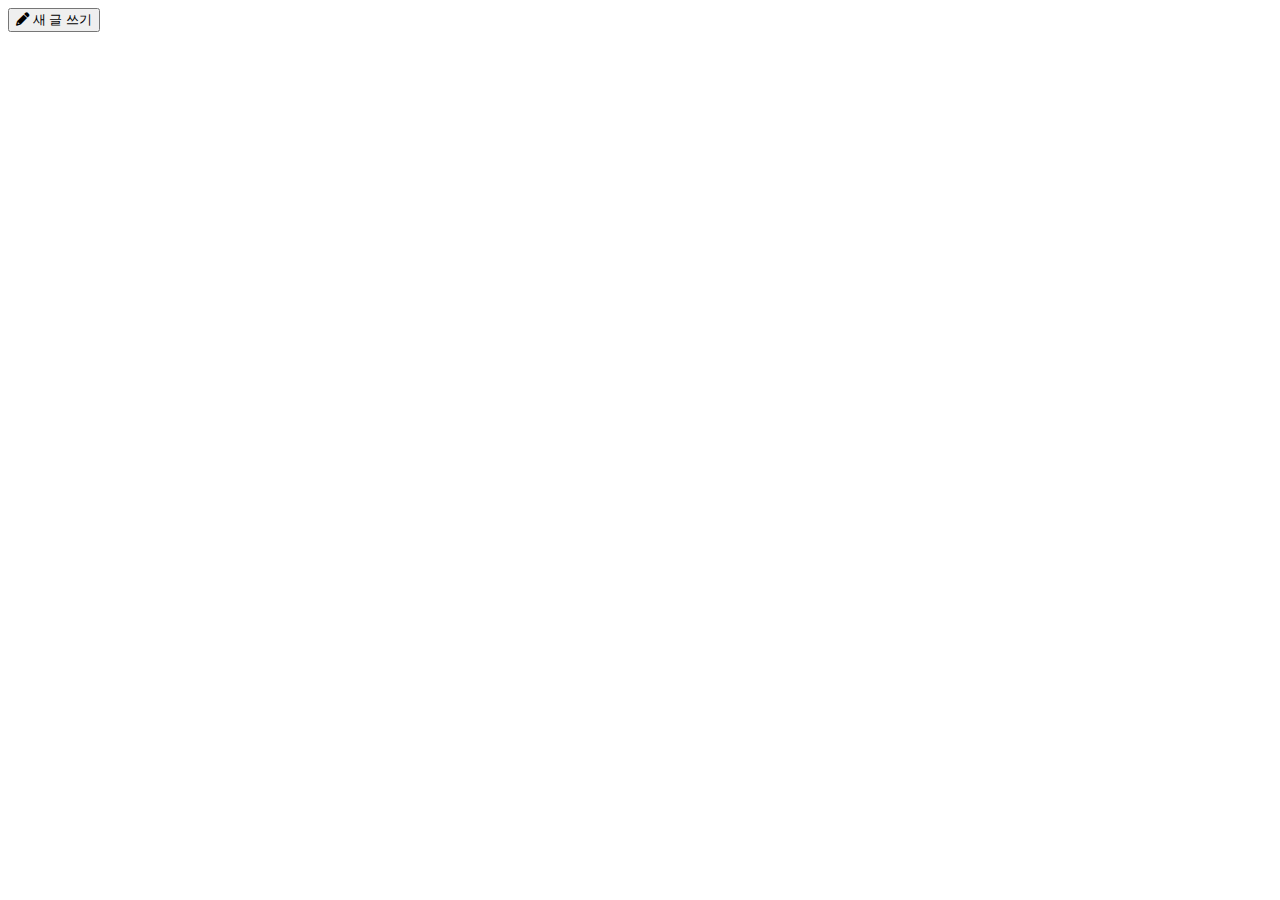
==== week03/src/main/resources/static/index.html @ 07bb1173 "메모장 CRUD" ====
<!DOCTYPE html>
<html lang="en">
<head>
    <meta charset="UTF-8">
    <meta name="viewport"
          content="width=device-width, user-scalable=no, initial-scale=1.0, maximum-scale=1.0, minimum-scale=1.0">
    <meta http-equiv="X-UA-Compatible" content="ie=edge">

    <!-- FontAwesome -->
    <link rel="stylesheet" href="https://cdnjs.cloudflare.com/ajax/libs/font-awesome/6.0.0-beta2/css/all.min.css">

    <!-- CSS -->
    <link rel="stylesheet" type="text/css" href="css/memos.css">

    <!-- JS -->
    <script src="https://ajax.googleapis.com/ajax/libs/jquery/3.5.1/jquery.min.js"></script>
    <script defer src="app.js"></script>

    <title>Bulletin</title>
</head>
<body>
<button class="create-btn" onclick="showMemoBox()"><i class="fa fa-pencil"></i> 새 글 쓰기</button>
<div class ="memo-block">
    <div class="memo-whole-field">
        <input type="text" id="memos-title" placeholder="title">
        <textarea placeholder="Write a content ..." name="contents" id="memos-content" cols="25" rows="10"></textarea>
        <img src="images/send.png" alt="send" onclick="putMemoTitleAndContent()">
    </div>
    <ul class="memo-list"></ul>
</div>
<div class="edit-modal hidden">
    <div class="edit-modal-overlay"></div>
    <div class="edit-modal-content">

    </div>
</div>
</body>
</html>
---- week03/src/main/resources/static/css/memos.css ----
#memos-title {
    display: block;
    width: 18rem;
    height: 2rem;
}

#memos-content {
    width: 18rem;
    height: 6rem;
    resize: none;
}
.memo-whole-field {
    display: none;
}
.memo-whole-field img {
    cursor: pointer;
    position: relative;
    width: 1.2rem;
    height: 1.2rem;
    bottom: 0.3rem;
    right: 2.2rem;
}

.memo-header, .memo-title, .memo-content {
    background: azure;
    margin-bottom: 0.8rem;
}

.memo-template {
    max-width: 50rem;
    max-height: 6rem;

    padding: 0.9rem;
    border: 0.1rem solid cadetblue;
    border-radius: 0.5rem;
}

.memo-header{
    display: flex;
    justify-content: space-between;
}

.memo-header i{
    position: relative;
    cursor: pointer;
    width: 1.2rem;
    height: 1.2rem;
    right: 0.2rem;
}

.edit-modal {
    display: flex;
    justify-content: center;
    align-items: center;
    position: fixed;
    top: 0;
    left: 0;
    width: 100%;
    height: 100%;
}

.edit-modal-overlay {
    background-color: rgba(0, 0, 0, 0.6);
    position: absolute;
    width: 100%;
    height: 100%;
}

.edit-modal-content {
    background: white;
    padding: 3.3rem 3.3rem;
    position: relative;
    top: 0;
    box-shadow: rgba(0, 0, 0, 0.1) 0 4px 12px;
    border-radius: 0.3rem;
    width:40%;
    height: 20%;
}

.edit-close-button {
    cursor: pointer;
    position: absolute;
    right: 0.8rem;
    top: 0.5rem;
}

.edit-button {
    cursor: pointer;
    position: absolute;
    bottom: 0.5rem;
    right: 0.8rem;
}

.hidden {
    display: none;
}

#m-title {
    margin: 0 auto;
    display: block;
    width: 18rem;
    height: 2rem;
}

#m-textarea {
    margin: 0 auto;
    width: 18rem;
    height: 6rem;
    resize: none;
}

.m-title{
    position: center;
}

.m-textarea {
    display: flex;
    justify-content: center;
}
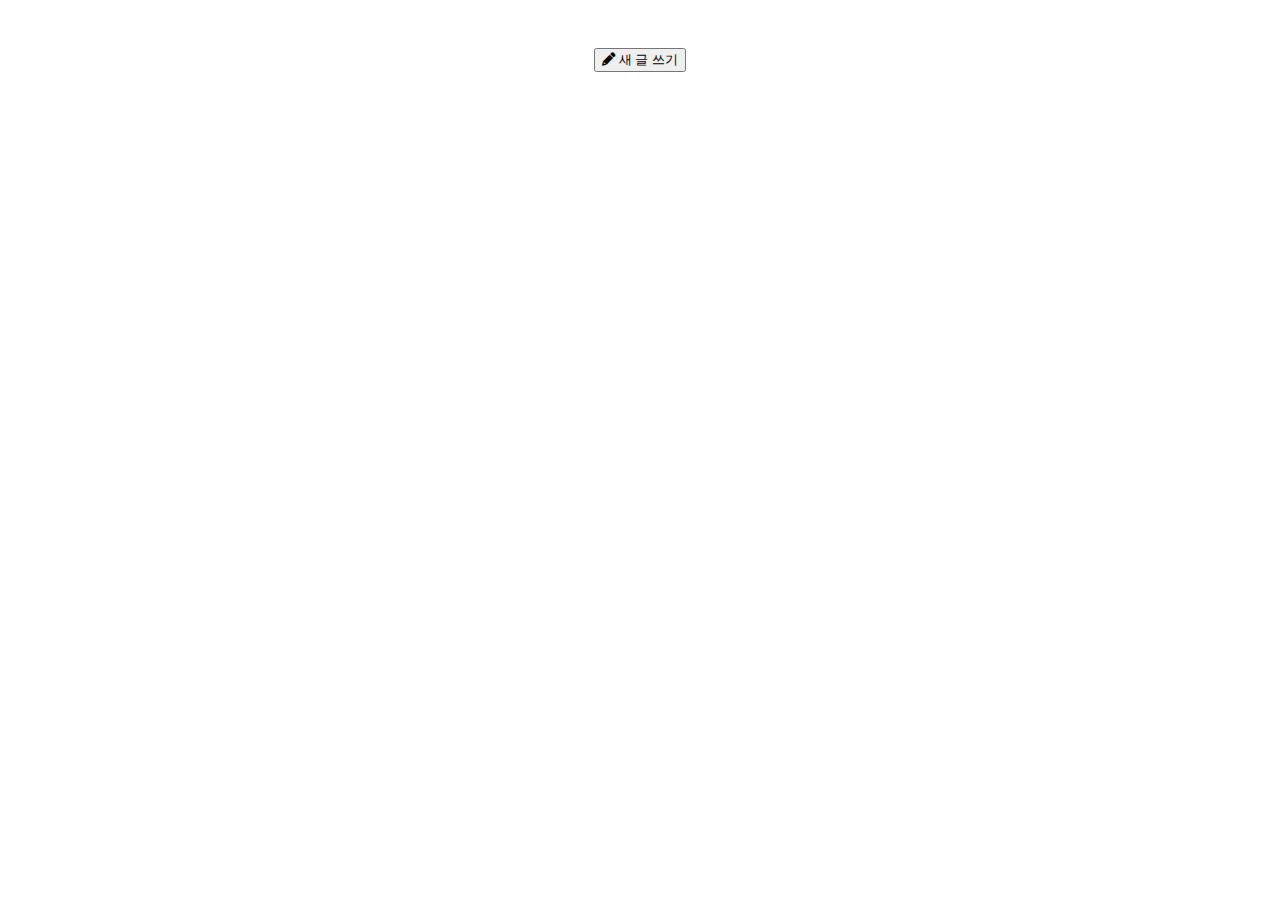
==== commit ac10a715: "메모장 css 다듬기 and 버그수정" ====
--- a/week03/src/main/resources/static/index.html
+++ b/week03/src/main/resources/static/index.html
@@ -1,4 +1,4 @@
-<!DOCTYPE html>
+<!doctype html>
 <html lang="en">
 <head>
     <meta charset="UTF-8">
@@ -6,33 +6,56 @@
           content="width=device-width, user-scalable=no, initial-scale=1.0, maximum-scale=1.0, minimum-scale=1.0">
     <meta http-equiv="X-UA-Compatible" content="ie=edge">
 
+    <!-- og tag-->
+    <meta property="og:title" content="wood's memo">
+    <meta property="og:description" content="오늘 무슨일이 있었는지 글을 남겨주세요">
+    <meta property="og:image" content="images/pepe.png">
+    <meta name="description" content="Make your memos and comments here,
+                                      and see other people's memos and comments,
+                                      which will make your life happy">
+
     <!-- FontAwesome -->
     <link rel="stylesheet" href="https://cdnjs.cloudflare.com/ajax/libs/font-awesome/6.0.0-beta2/css/all.min.css">
 
     <!-- CSS -->
     <link rel="stylesheet" type="text/css" href="css/memos.css">
 
+    <!-- bootstrap -->
+    <link href="https://cdn.jsdelivr.net/npm/bootstrap@5.1.3/dist/css/bootstrap.min.css" rel="stylesheet" integrity="sha384-1BmE4kWBq78iYhFldvKuhfTAU6auU8tT94WrHftjDbrCEXSU1oBoqyl2QvZ6jIW3" crossorigin="anonymous">
+
     <!-- JS -->
     <script src="https://ajax.googleapis.com/ajax/libs/jquery/3.5.1/jquery.min.js"></script>
-    <script defer src="app.js"></script>
+    <script defer src="javascript/app.js"></script>
 
     <title>Bulletin</title>
 </head>
 <body>
-<button class="create-btn" onclick="showMemoBox()"><i class="fa fa-pencil"></i> 새 글 쓰기</button>
+<div id="memo-home">
+<div>
 <div class ="memo-block">
+    <div class="memo-write-block"></div>
     <div class="memo-whole-field">
         <input type="text" id="memos-title" placeholder="title">
         <textarea placeholder="Write a content ..." name="contents" id="memos-content" cols="25" rows="10"></textarea>
         <img src="images/send.png" alt="send" onclick="putMemoTitleAndContent()">
     </div>
-    <ul class="memo-list"></ul>
+    <div class="memo-list"></div>
+</div>
+<div class="memo-pages-wrapper">
+    <div class="memo-pages-block">
+        <div class="memo-pages-front"></div>
+        <div class="memo-pages-rear"></div>
+    </div>
 </div>
 <div class="edit-modal hidden">
     <div class="edit-modal-overlay"></div>
     <div class="edit-modal-content">
-
+        <div class="modal-edit-input"></div>
     </div>
 </div>
+</div>
+</div>
+<script src="https://cdn.jsdelivr.net/npm/@popperjs/core@2.10.2/dist/umd/popper.min.js" integrity="sha384-7+zCNj/IqJ95wo16oMtfsKbZ9ccEh31eOz1HGyDuCQ6wgnyJNSYdrPa03rtR1zdB" crossorigin="anonymous"></script>
+<script src="https://cdn.jsdelivr.net/npm/bootstrap@5.1.3/dist/js/bootstrap.min.js" integrity="sha384-QJHtvGhmr9XOIpI6YVutG+2QOK9T+ZnN4kzFN1RtK3zEFEIsxhlmWl5/YESvpZ13" crossorigin="anonymous"></script>
 </body>
 </html>--- a/week03/src/main/resources/static/css/memos.css
+++ b/week03/src/main/resources/static/css/memos.css
@@ -1,11 +1,19 @@
+#memo-home {
+    display: flex;
+    justify-content: center;
+    align-items: center;
+    margin-top: 3rem;
+}
 #memos-title {
     display: block;
-    width: 18rem;
+    max-width: 50rem;
+    width: 35rem;
     height: 2rem;
 }
 
 #memos-content {
-    width: 18rem;
+    max-width: 50rem;
+    width: 35rem;
     height: 6rem;
     resize: none;
 }
@@ -17,7 +25,7 @@
     position: relative;
     width: 1.2rem;
     height: 1.2rem;
-    bottom: 0.3rem;
+    bottom: 1rem;
     right: 2.2rem;
 }
 
@@ -28,8 +36,9 @@
 
 .memo-template {
     max-width: 50rem;
-    max-height: 6rem;
+    max-height: 12rem;
 
+    width: 35rem;
     padding: 0.9rem;
     border: 0.1rem solid cadetblue;
     border-radius: 0.5rem;
@@ -46,6 +55,43 @@
     width: 1.2rem;
     height: 1.2rem;
     right: 0.2rem;
+}
+
+.memo-pages-wrapper {
+    display: block;
+    max-width: 50rem;
+}
+
+.memo-pages-block {
+    display: flex;
+    justify-content: center;
+    max-width:50rem;
+    margin-top: 1.6rem;
+}
+
+.memo-pages-front {
+    display: flex;
+}
+
+.memo-pages-rear {
+    display: flex;
+}
+
+.memo-pages-head {
+    font-size: 1.1rem;
+    margin-top: 0.25rem;
+    margin-right: 1.5rem;
+}
+
+#memo-pages {
+    height: 2.4rem;
+    margin-right: 2rem;
+}
+
+.memo-pages-tail {
+    font-size: 1.1rem;
+    margin-top: 0.5rem;
+    margin-left: 1.5rem;
 }
 
 .edit-modal {
@@ -67,14 +113,19 @@
 }
 
 .edit-modal-content {
+    display: flex;
+    flex-direction: column;
+    align-items: center;
+    justify-content: center;
+
     background: white;
     padding: 3.3rem 3.3rem;
     position: relative;
     top: 0;
     box-shadow: rgba(0, 0, 0, 0.1) 0 4px 12px;
     border-radius: 0.3rem;
-    width:40%;
-    height: 20%;
+    width:35rem;
+    height: 25%;
 }
 
 .edit-close-button {
@@ -97,7 +148,6 @@
 
 #m-title {
     margin: 0 auto;
-    display: block;
     width: 18rem;
     height: 2rem;
 }
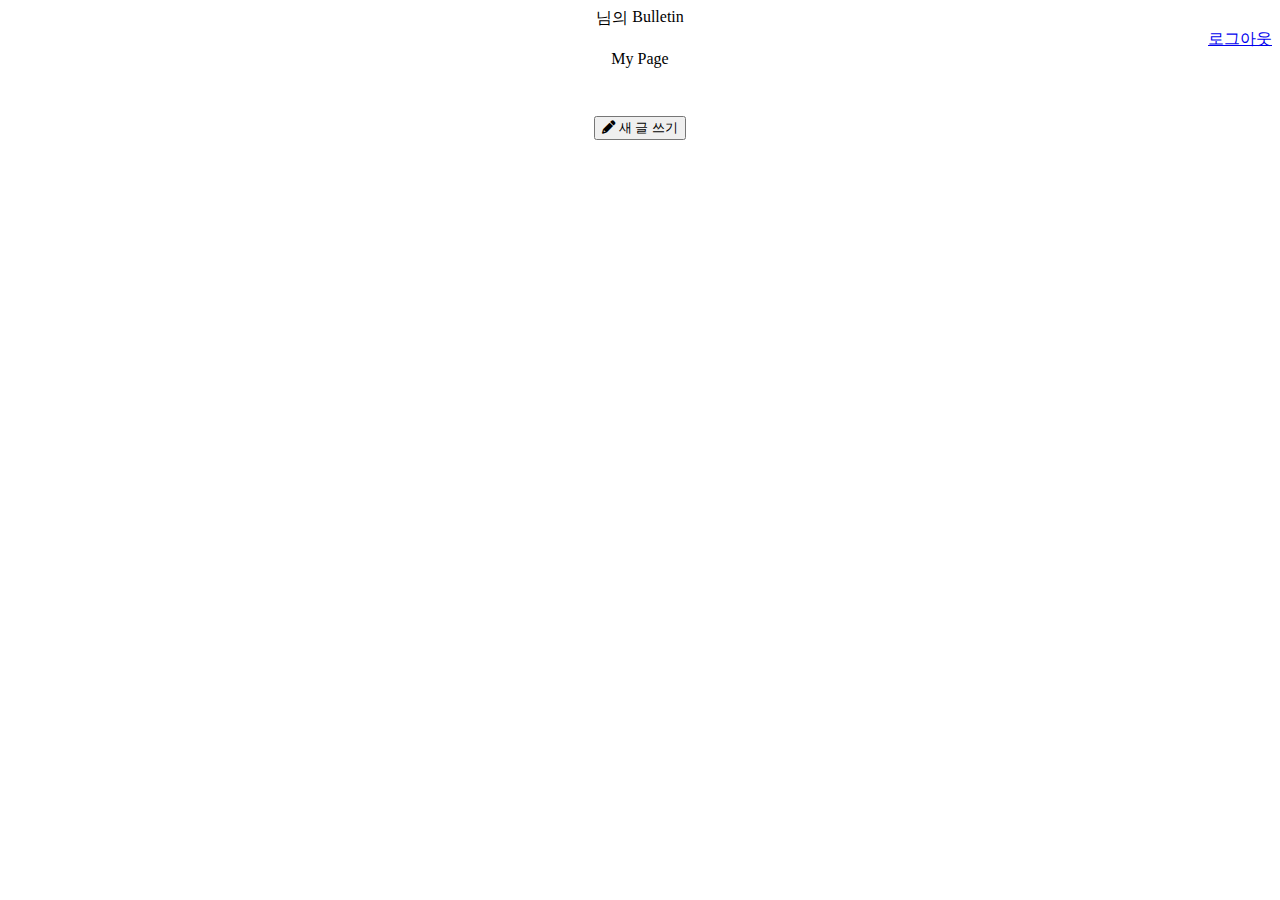
==== commit e220f587: "fuck you spring security" ====
--- a/week03/src/main/resources/static/index.html
+++ b/week03/src/main/resources/static/index.html
@@ -30,6 +30,16 @@
     <title>Bulletin</title>
 </head>
 <body>
+<div class="login-user-block" style="position:relative">
+    <div class="login-user-header">
+        <div id="header-title-login-user">
+            <span th:text="${username}">님의</span>
+        </div>
+        <div id ="header-title-select-shop">&nbsp;Bulletin</div>
+    </div>
+    <div class="logout-text"><a href="/user/logout">로그아웃</a></div>
+    <div class="login-user-page" ><div onclick="showMyMemos()">My Page</div></div>
+</div>
 <div id="memo-home">
 <div>
 <div class ="memo-block">
--- a/week03/src/main/resources/static/css/memos.css
+++ b/week03/src/main/resources/static/css/memos.css
@@ -1,3 +1,18 @@
+.login-user-header {
+    display: flex;
+    justify-content: center;
+}
+
+.logout-text {
+    display: flex;
+    justify-content: flex-end;
+}
+
+.login-user-page {
+    display: flex;
+    justify-content: center;
+}
+
 #memo-home {
     display: flex;
     justify-content: center;
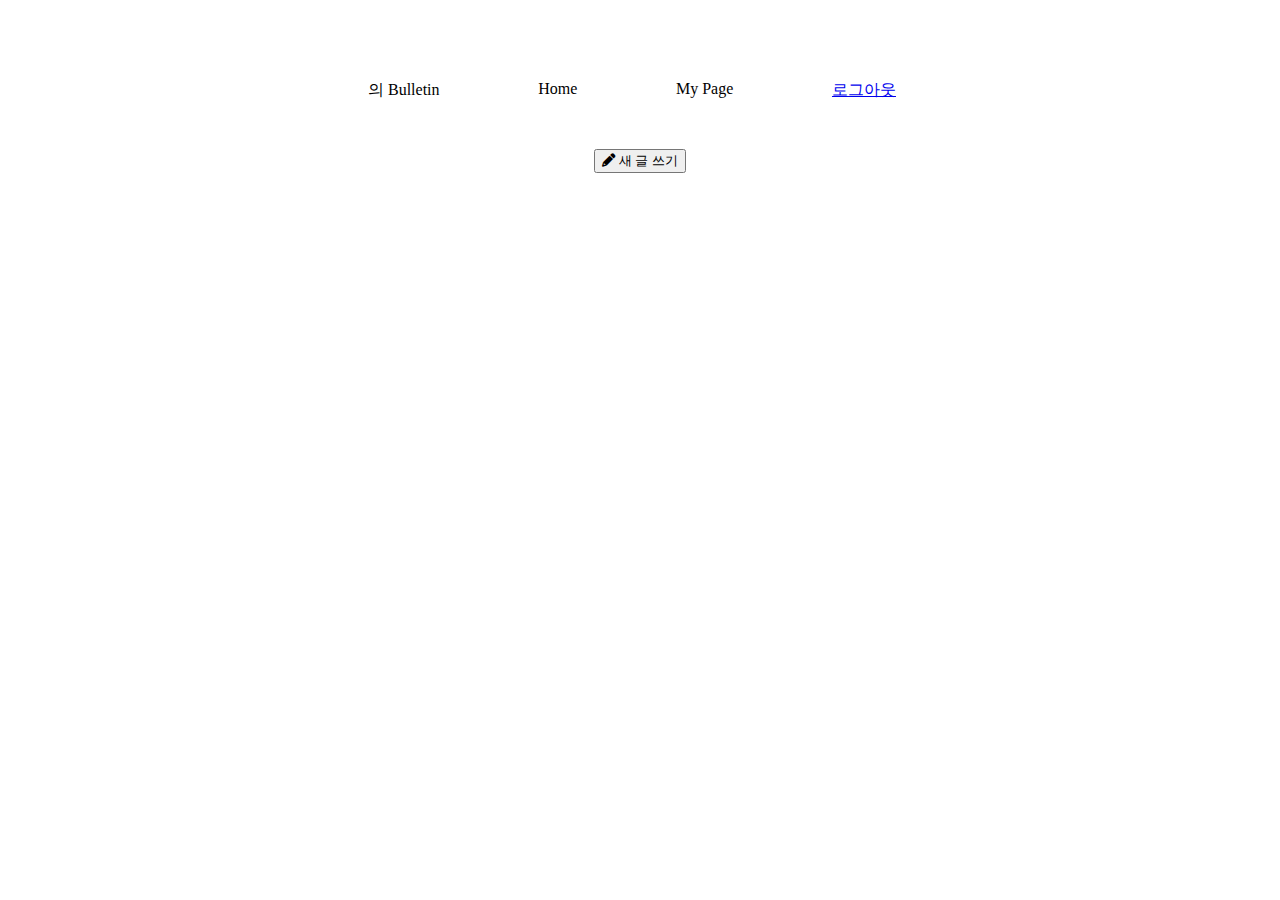
==== commit 3526eddb: "bulletin 안정화(1/2)" ====
--- a/week03/src/main/resources/static/index.html
+++ b/week03/src/main/resources/static/index.html
@@ -26,19 +26,20 @@
     <!-- JS -->
     <script src="https://ajax.googleapis.com/ajax/libs/jquery/3.5.1/jquery.min.js"></script>
     <script defer src="javascript/app.js"></script>
-
     <title>Bulletin</title>
 </head>
 <body>
 <div class="login-user-block" style="position:relative">
-    <div class="login-user-header">
-        <div id="header-title-login-user">
-            <span th:text="${username}">님의</span>
+    <div class="login-user-wrapper">
+        <div class="login-user-header">
+            <div id="header-title-login-user">
+                <span th:text="${username}"></span>의 Bulletin
+            </div>
+            <div class="home-btn" onclick="getSomeMemos(0,5)">Home</div>
+            <div class="login-user-page" ><div onclick="showMyMemos()">My Page</div></div>
+            <div class="logout-text"><a href="/user/logout">로그아웃</a></div>
         </div>
-        <div id ="header-title-select-shop">&nbsp;Bulletin</div>
     </div>
-    <div class="logout-text"><a href="/user/logout">로그아웃</a></div>
-    <div class="login-user-page" ><div onclick="showMyMemos()">My Page</div></div>
 </div>
 <div id="memo-home">
 <div>
--- a/week03/src/main/resources/static/css/memos.css
+++ b/week03/src/main/resources/static/css/memos.css
@@ -1,6 +1,23 @@
+.login-user-wrapper {
+    display: flex;
+    justify-content: center;
+    margin-top: 5rem;
+}
+
 .login-user-header {
     display: flex;
-    justify-content: center;
+    justify-content: space-between;
+    max-width: 50rem;
+    width: 33rem;
+    margin-right: 1rem;
+}
+
+.home-btn {
+    cursor: pointer;
+}
+
+.login-user-page {
+    cursor: pointer;
 }
 
 .logout-text {
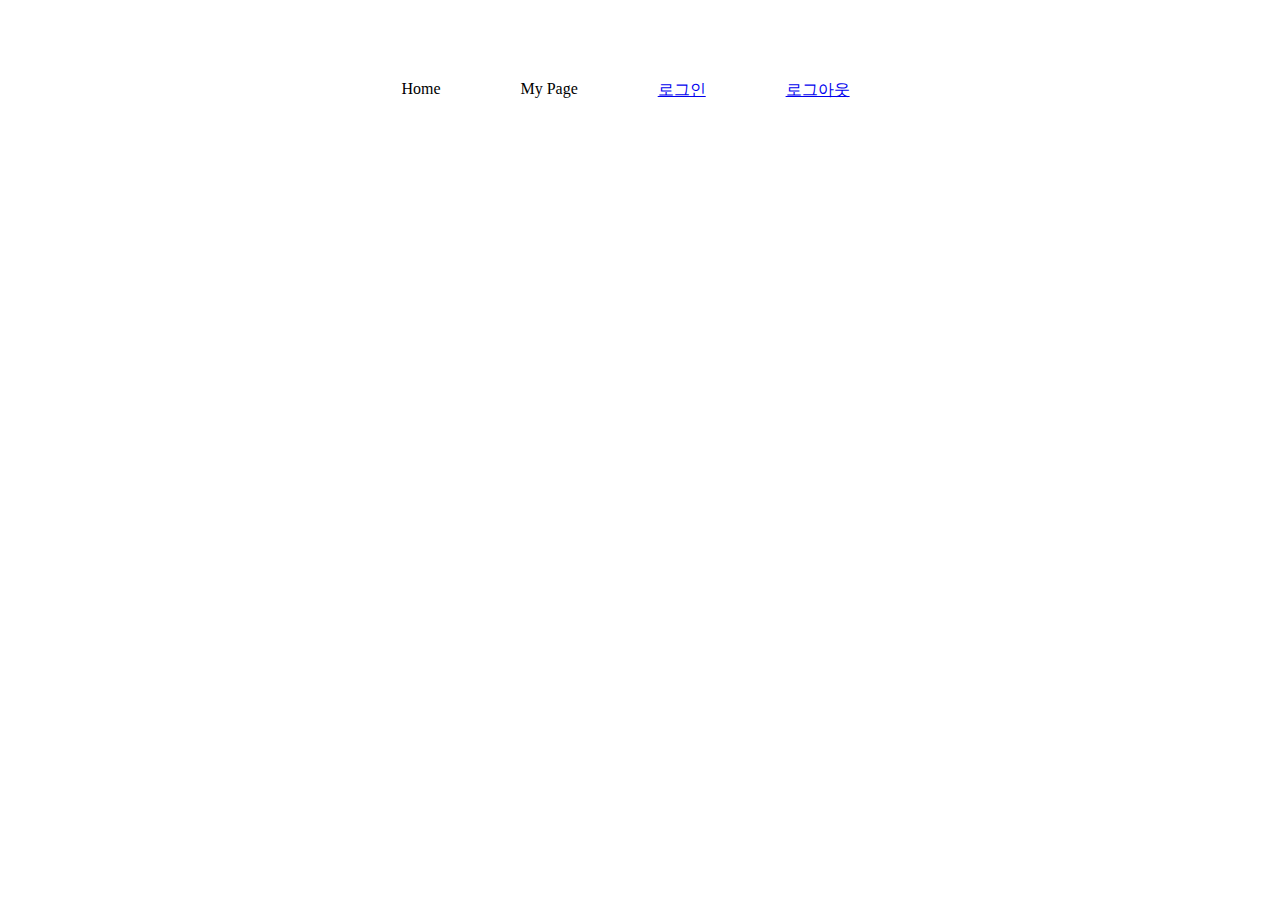
==== commit 68671238: "gitignore 수정" ====
--- a/week03/src/main/resources/static/index.html
+++ b/week03/src/main/resources/static/index.html
@@ -33,10 +33,10 @@
     <div class="login-user-wrapper">
         <div class="login-user-header">
             <div id="header-title-login-user">
-                <span th:text="${username}"></span>의 Bulletin
             </div>
             <div class="home-btn" onclick="getSomeMemos(0,5)">Home</div>
             <div class="login-user-page" ><div onclick="showMyMemos()">My Page</div></div>
+            <div class="login-text"><a href="login.html">로그인</a></div>
             <div class="logout-text"><a href="/user/logout">로그아웃</a></div>
         </div>
     </div>
--- a/week03/src/main/resources/static/css/memos.css
+++ b/week03/src/main/resources/static/css/memos.css
@@ -9,7 +9,7 @@
     justify-content: space-between;
     max-width: 50rem;
     width: 33rem;
-    margin-right: 1rem;
+    margin-right: 6.8rem;
 }
 
 .home-btn {
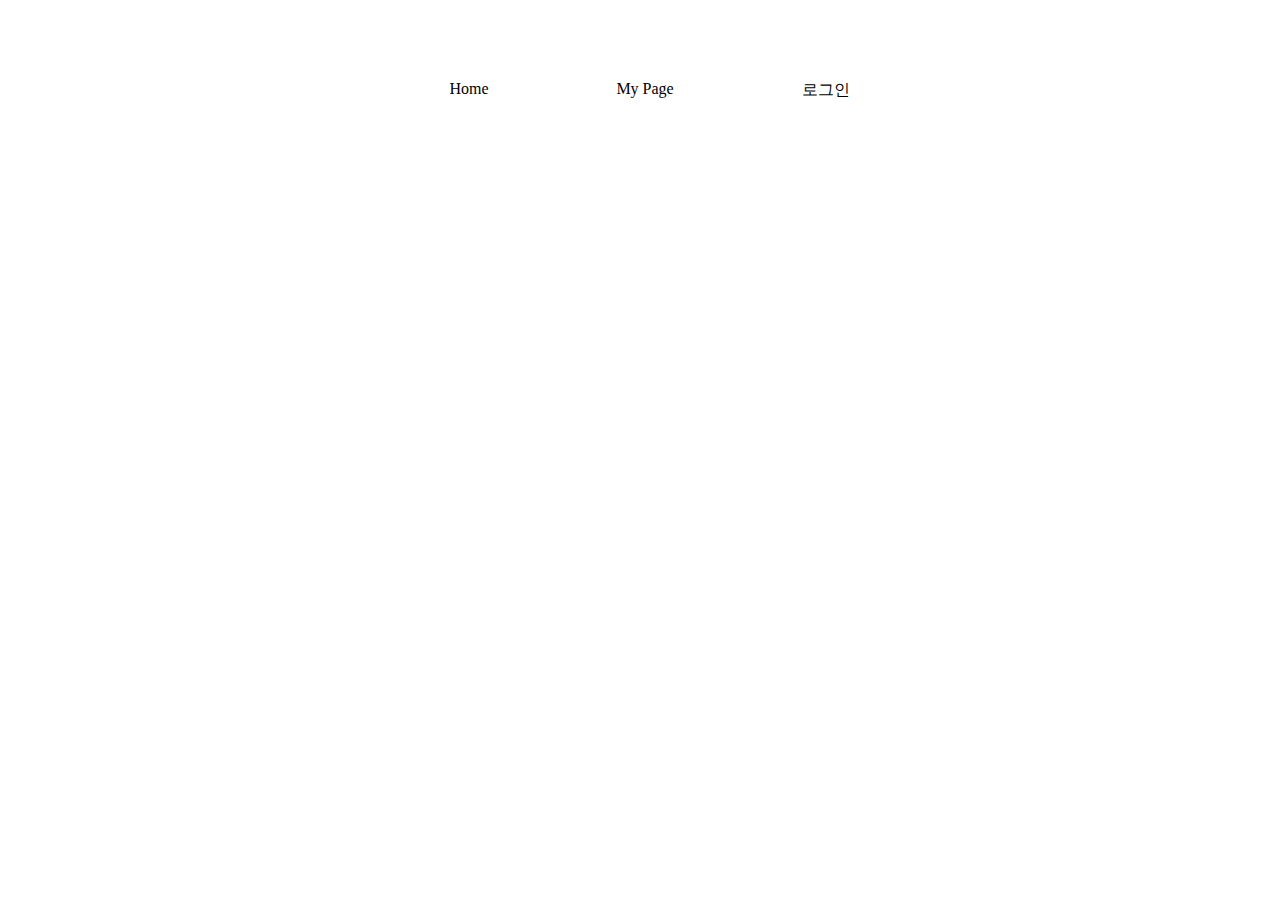
==== commit 2c3c25f4: "로그인 수정" ====
--- a/week03/src/main/resources/static/index.html
+++ b/week03/src/main/resources/static/index.html
@@ -36,8 +36,8 @@
             </div>
             <div class="home-btn" onclick="getSomeMemos(0,5)">Home</div>
             <div class="login-user-page" ><div onclick="showMyMemos()">My Page</div></div>
-            <div class="login-text"><a href="login.html">로그인</a></div>
-            <div class="logout-text"><a href="/user/logout">로그아웃</a></div>
+            <div class="login-text"><a href="login.html" class="login-user-section">로그인</a></div>
+<!--            <div class="logout-text"><a class="user-logout" href="index.html">로그아웃</a></div>-->
         </div>
     </div>
 </div>
--- a/week03/src/main/resources/static/css/memos.css
+++ b/week03/src/main/resources/static/css/memos.css
@@ -20,14 +20,24 @@
     cursor: pointer;
 }
 
+.login-user-section {
+    text-decoration: none;
+    color: black;
+}
+
+.login-user-page {
+    display: flex;
+    justify-content: center;
+}
+
+.user-logout {
+    text-decoration: none;
+    color: black;
+}
+
 .logout-text {
     display: flex;
     justify-content: flex-end;
-}
-
-.login-user-page {
-    display: flex;
-    justify-content: center;
 }
 
 #memo-home {
